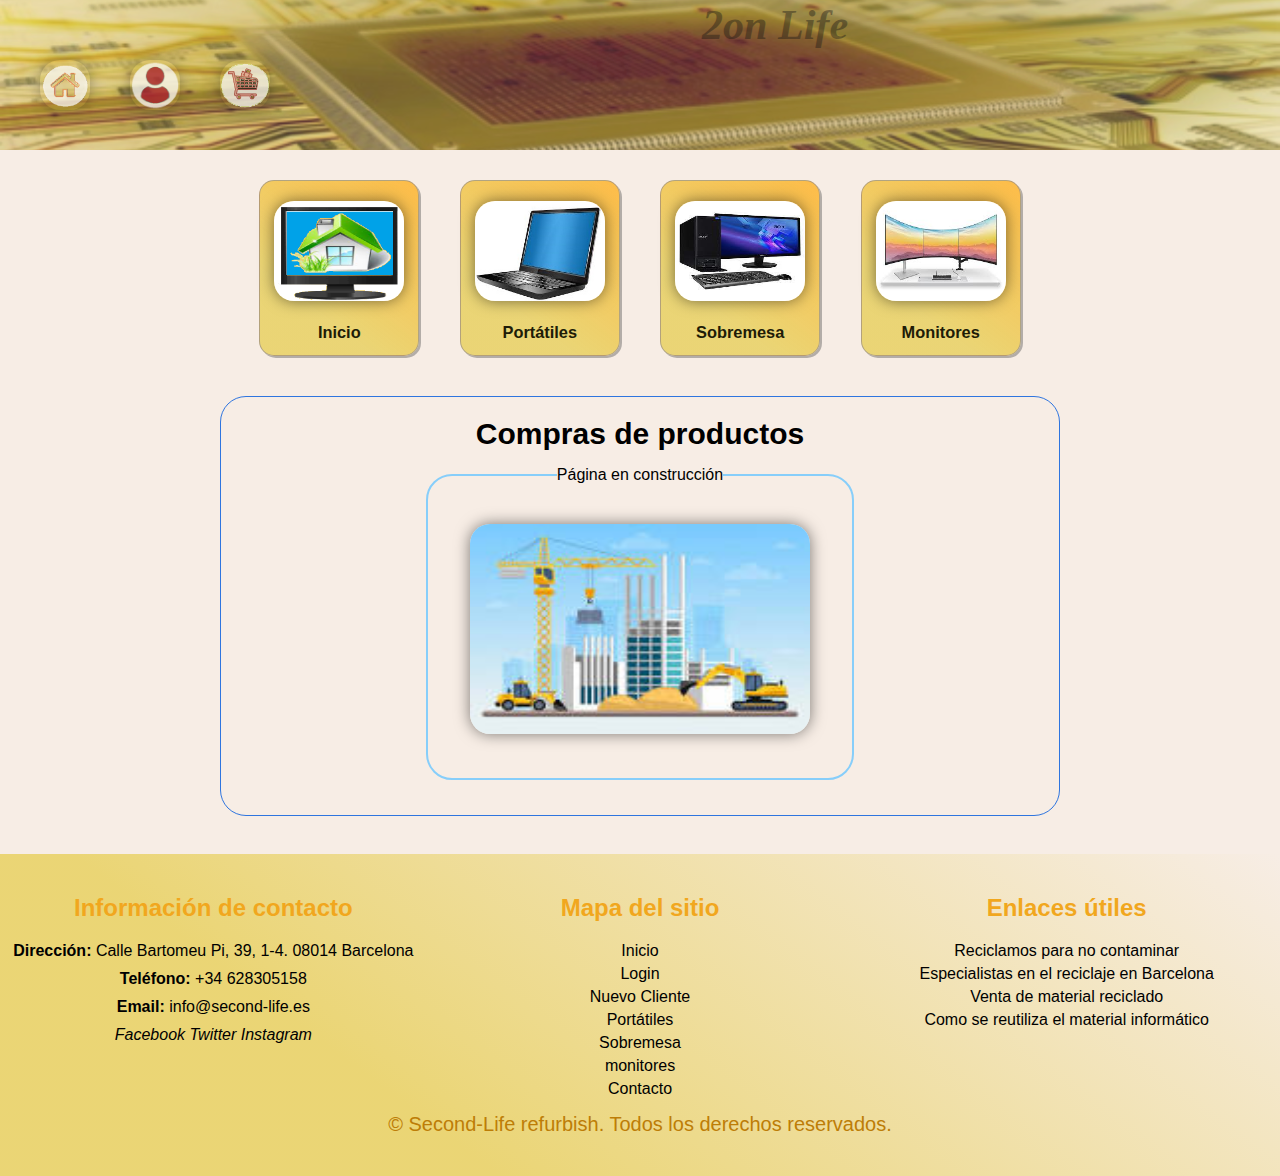
==== pages/card.html @ 74654b56 "Primer commit" ====
<!DOCTYPE html>
<html lang="es">
<head>
	<meta charset="UTF-8">
	<meta name="viewport" content="width=device-width, initial-scale=1.0">
	<meta name="author" content="Juan Guillen">
	<meta name="description" content="Reacondicionamiento de ordenadores y monitores">
	<meta name="keywords" content="reacondicionado, html, ofertas, equipos,
     informatica, portatil, portatiles, sobremesa, monitores, gamers, refurbish">
	<title>Reacondicionamiento de equipos informáticos</title>
	
    <link rel="stylesheet" type="text/css" href="../css/styles.css">
    
    <!-- Google Fonts: Quicksand, Roboto -->
    <link rel="preconnect" href="https://fonts.googleapis.com">
    <link rel="preconnect" href="https://fonts.gstatic.com" crossorigin>
    <link href="https://fonts.googleapis.com/css2?family=M+PLUS+Rounded+1c:wght@500&family=Quicksand:wght@500&family=Roboto:wght@100&display=swap" rel="stylesheet">

	<link rel="icon" href="../img/icon.png">
    <script src="../js/app.js"></script>
</head>
<body>
    <header>
        <a href="../index.html">
            <img class="imglogin" src="../img/inicioT.png" alt="foto Inicio">
        </a>
        <a href="./login.html">
            <img class="imglogin" src="../img/loginT.png" alt="foto login">
        </a>
        <a href="./Card.html">
            <img class="imglogin" src="../img/carrito.png" alt="foto carrito">
        </a>
        <div class="center"><h3 id="circle">2on Life</h3></div>
     
        <!-- <img class="imgh" src="./img/productos.png" alt="foto logo">      
        <h1 class="letrasandh"></h1>
        <h4>Las mejores ofertas del mercado y garantizados durante dos años!</h4> -->
     </header>
    <main>
        <nav>
            <ul>
                <li>
                    <a href="../index.html">
                        <img src="../img/monitor-home.png" alt="foto inicio">
                        <h3>Inicio</h3>
                    </a>
                </li>
                <li>
                    <a href="./laptops.html">
                        <img src="../img/laptop.jpeg" alt="foto portatil">
                        <h3>Portátiles</h3>
                    </a>
                </li>
                <li>
                    <a href="./desktops.html">
                        <img src="../img/desktop.jpeg" alt="foto Sobremesa">
                        <h3>Sobremesa</h3>
                    </a>
                </li>
                <li>
                    <a href="./Monitors.html">
                        <img src="../img/monitor.jpg" alt="foto Monitores">
                        <h3>Monitores</h3>
                    </a>
                </li>                                               
            </ul>
        </nav>
 
        <div class="container_inicio">
            <div class="centrar">
                <h1>Compras de productos</h1>
            </div>
            <div>
                <form>
                    <fieldset class="centrar">
                        <legend>Página en construcción</legend>              
                        <img src="../img/construccion.jpg" alt="foto construccion"
                        onclick="listarclientes()">
                    </fieldset>
                    <p id="inyect"></p>
                </form>    
            </div>   
        </div><br>        
    </main>

    <footer>
        <div class="footer-content">
            <div class="contact-info">
                <h3>Información de contacto</h3>
                <p><strong>Dirección:</strong> Calle Bartomeu Pi, 39, 1-4. 08014 Barcelona</p>
                <p><strong>Teléfono:</strong> +34 628305158</p>
                <p><strong>Email:</strong> info@second-life.es</p>
                <div>
                    <a href="https://www.facebook.com/?locale=es_ES" target="_blank"><i> Facebook</i></a>
                    <a href="https://twitter.com/?lang=es" target="_blank"><i> Twitter</i></a>
                    <a href="https://www.instagram.com/" target="_blank"><i> Instagram</i></a>
                </div>
            </div>

            <div>
                <h3>Mapa del sitio</h3>
                <ul>
                    <li><a href="../index.html">Inicio</a></li>
                    <li><a href="./login.html">Login</a></li>
                    <li><a href="./nuevoCliente.html">Nuevo Cliente</a></li>
                    <li><a href="./laptops.html">Portátiles</a></li>
                    <li><a href="./desktops.html">Sobremesa</a></li>
                    <li><a href="./Monitors.html">monitores</a></li>
                    <li><a href="./contacto.html">Contacto</a></li>
                    <!-- <a href="mailto:info@gmail.com">Enviar mail.</a> -->
                </ul>
            </div>
            
            <div>
                <h3>Enlaces útiles</h3>
                <ul>
                    <li><a href="https://anobium.es/blog/reciclaje-material-informatico" target="_blank">Reciclamos para no contaminar</a></li>
                    <li><a href="https://natura-activa.com/reciclaje-de-ordenadores-y-material-informatico-en-barcelona/" target="_blank">Especialistas en el reciclaje en Barcelona</a></li>
                    <li><a href="https://www.recicla.me/site/categoria_residuo.aspx?ID=15" target="_blank">Venta de material reciclado</a></li>
                    <li><a href="https://fece.org/blog/2022/03/30/como-se-reutilizan-los-residuos-informaticos/" target="_blank">Como se reutiliza el material informático</a></li>
                </ul>
            </div>                   
        </div>
        <div class="footer-bottom">
            <p>&copy; Second-Life refurbish. Todos los derechos reservados.</p>
        </div>                 
    </footer>        
</body>
</html>
---- css/styles.css ----
:root {
    --fondo-logo: rgb(247, 237, 229);
    --headerh: 150px;
    --fontsegoe: 'Segoe UI', Tahoma, Geneva, Verdana, sans-serif; 
    }

    *{
        margin: 0 auto;
        padding:0;
        box-sizing: border-box;
    }
    
    
    body{
        background-color: var(--fondo-logo);
        display:block;
        margin:0;
        padding:0;
        font-family: var(--fontsegoe);
    }

    header h1, header h3{
        text-align:center;
        width: auto;
        background-color: transparent;
        justify-content:right;/*centraje horizontal en el navegador*/
        font-family: Matura MT Script Capitals, Freestyle Script;
        font-size:28;
        font-style: italic;
        /*position: static;*/
        word-wrap: break-word;
        opacity: 0.4;
     }

     header h2 {
        color:aliceblue;
        background-color: black;
        font-family: 'Roboto', sans-serif;;
        font-size: 32px;
        font-weight: 900;
        text-align: center;
        justify-content: center;
     } 

    header h4{
        font-family: Verdana, Geneva, Tahoma, sans-serif;
        font-size: 20px;
        font-weight:400;
        color:rgba(221, 201, 212, 0.9);
        text-align: justify;
        justify-content: center;
        text-align: center;
        text-shadow: 3px 2px rgba(7, 7, 2, 0.72);
        opacity:1;
        margin-right: 151px;
    }

     header {
        /*display:block;*/
        opacity: 0.9;
        background-color: var(--fondo-logo);
        font-family: 'Roboto', sans-serif;
        font-size: 36px;
        font-weight: 700;
        width: auto;
        height: var(--headerh); 
        /* background-image: url("../img/board_1200-150.png"); */
        background-image: url("../img/board-650x150.png");
        text-align: center;
        background-size: cover;
        background-position: center;
        position:relative;
        background-blend-mode:exclusion;/*mezcla el fondo con el color de fondo*/
        justify-content: center;/*centraje horizontal en el navegador*/     
    }

    header p {
        text-align: center;
    }

    .himgbox{
        width: auto;
        height: 170px;

    }

    li p{
        font-family: var(--fontsegoe);
        font-size: 14px;
    }

    li {text-decoration: none;
        list-style: none;
        text-align: center;
    }

    .container{
        align-items:center;/* centro vertical*/
        /*display: inline-block;*/
        float:left;
        justify-content:left;/*requiere flex*/
        background-color: black; 
        margin: 0 auto; 
        padding: 0; 
        width: auto;
        height: var(--headerh); 
      }


    .letra{font-family:'Trebuchet MS', 'Lucida Sans Unicode', 'Lucida Grande', 'Lucida Sans', Arial, sans-serif;

    }

    .letrarobo{
        font-family: 'Roboto', sans-serif;
        text-align: center;
        font-size: 36px;
        font-weight: bolder;
        color:black;
        width:auto;
        padding: 0;
        margin:0;
        text-shadow: 2px 2px rgba(190, 201, 42, 0.34);
        justify-content: center;/*centraje horizontal en el navegador*/
       
    }

    .letraroboh{
        font-family: 'Roboto', sans-serif;
        text-align: center;
        font-size: 60px;
        font-weight:900;
        color:green;
        width:auto;
        padding: 0;
        margin:0;
        text-shadow: 3px 2px rgba(7, 7, 2, 0.72);
        justify-content: center;/*centraje horizontal en el navegador*/
        
    }

    .letrasandh{
        text-align: center;
        font-family: 'Quicksand', sans-serif;
        font-size: 60px;
        font-weight:900;
        color:lightgreen;
        width:auto;
        padding: 0;
        margin:0;
        text-shadow: 3px 2px rgba(7, 7, 2, 0.72);
        opacity:1;
        justify-content: center;
        vertical-align:middle;
        top:50%;
        margin-right: 151px;
    }
    .letrasand{
        font-family: 'Quicksand', sans-serif;

    }
 
    footer {
        background-color: var(--fondo-logo);
        padding: 40px 0;
        text-align: center;
        color:black;
        margin-top: 10px;
/*      background-image: linear-gradient(217deg, rgba(255, 166, 0, 0.685),
        rgba(223, 191, 14, 0.521) 70.71%); */
        background-image: linear-gradient(217deg, rgba(247, 237, 229, 0.685),
        rgba(223, 191, 14, 0.521) 70.71%); 
        }

    .footer-content {
        display: flex;
        /*flex-wrap: wrap;*/
        justify-content:space-between;
        /*max-width: 1900px;*/
        width: 100%;
        margin: 0 auto;
    }
    
    .footer-content > div {
        flex:1;/*content=397 1=permite que todos los items flexibles tengan el mismo tamaño, regardless de su contenido*/
        margin: 0 10px; /* Espacio entre las columnas */
        text-align: center; 
        }

    .footer-content h3 {
        color: rgb(241, 167, 30);
        font-size: 24px;
        margin-bottom: 20px;
    }
    
    .contact-info p {
        margin-bottom: 10px;
    }
    
    footer a {text-decoration: none;
         color:black;
    }
    
    footer a:hover {
        text-decoration: underline;    
        color: rgb(136, 136, 136)}
    
    footer li { margin-bottom: 5px;
        list-style-type: none;
    }
    
    .footer-bottom p {
        float:none;
        color: #bd7d07;
        font-size: 20px;
        margin-top: 10px;
    }
    
    
    footer h4{margin:0 auto;
        background-color: var(--fondo-logo);
        color:black;
    }
    
    nav {color:aliceblue;    
        justify-content: space-between;
        /*height: auto;
        max-width: auto;*/
     } 
    
     nav ul {
        list-style-type: none; 
        list-style: none;
        /*display:flex;*/ /*se distribuye auto*/ 
        display:inline-block;/* si no cabe , se alinea debajo */
        /*margin:0;*/
        padding:0;
        /*display:flex;*/
        justify-content: space-between;/* los deja en la misma linea*/
    }

    nav ul.menu {
        display:inline-block;
        flex-wrap: wrap;
        justify-content: center;    
        align-items: center;
    }
    
    nav ul li {
        margin: 0 auto;
        margin-left: 18px;/*36px. no deja margen derecho*/
        margin-right: 18px;
        display:inline-block;/*es responsive y se ponen debajo*/
        /* text-align: right; */
        /*padding-inline: 18px;*//* no afecta*/
        padding:30px 0px;/*24px*/
        /*justify-content: space-between;*/
        }


    nav ul li a {
        display:block;/* todos igual width*/
        text-decoration: none; /* elimina el subrayado*/
        color:rgba(32, 28, 7, 1);
        background-color: var(--fondo-logo);
        justify-content: space-between;
        text-align: center;
        padding: 10px 0; /* hacemos un rellena en altura de 10 y de 0 en ambos lados */
        line-height: 26px;
        width:160px;
        font-family: Verdana, Geneva, Tahoma, sans-serif;
        font-size:14px;
        font-weight: 400;
        border: 1px solid rgba(143, 135, 135, 0.637);
        border-radius: 15px;
        box-shadow: 2px 2px rgba(77, 77, 77, 0.4);
        background: linear-gradient(217deg, rgba(255, 166, 0, 0.685),
         rgba(223, 191, 14, 0.521) 70.71%);
    }

    nav ul li a:hover{
        color:aliceblue;
        background-color: darkorange;
    }
 
    nav ul li a:active{transform: translate(3px,3px);}

    .activo{/*para dejar el menu marcado*/
        color:rgb(241, 255, 240);
        background-color: rgb(110, 110, 110);
    }

    nav ul li a img {
        border-radius: 20px;
        box-shadow: 0 0 15px rgba(0, 0, 0, 0.5);
        width: 130px;
        height: 100px;
        margin:10px 12px;
    }

    main {
        text-align: center;
        max-width: 1000px; 
        width:auto; 
        margin:auto; /*se ajusta al ancho y se actualiza según ampliamos o reducimos*/
    }

    main h1{   
        font-size: 30px;
    }

    main p{
        font-size: 20px;
        text-align: center;
    }

    .mainothers {
        text-align: center;
        max-width: 870px; 
        width:auto; 
        margin:auto; /*se ajusta al ancho y se actualiza según ampliamos o reducimos*/
    }

    .mainothers h1{   
        font-size: 30px;
    }

    .mainothers p{
        font-size: 20px;
        text-align: center;
    }

    .imgh{
        float:left;
        display: block;
        opacity: 0.3;
        box-shadow: 0 0 15px rgba(0, 0, 0, 0.5);
        height: var(--headerh); 
        width:auto;
        position: static; 
        margin:0 auto;
        padding:0;
        justify-content: center;
        border-radius: 0;
    }
    
    .imglogin{
        float:left;
        opacity: 0.72;
        border-radius: 20px;
        box-shadow: 0 0 15px rgba(0, 0, 0, 0.5);
        width: 50px;
        height: 50px;
        margin-right: 0px;
        margin-top: 60px;
        margin-left: 40px;
        text-align: left;
        cursor: pointer;
    }

    .imglogin:hover{
        opacity: 1;
       
    }

    .inglogin:active{
         transform: translate(3px 3px);
    }

    img {
        border-radius: 20px;
        box-shadow: 0 0 15px rgba(0, 0, 0, 0.5);
        width: 340px;
        height: 210px;
        margin:10px 12px;
    }

 /*    img:hover {
        transform: translate(3px 3px);
    } */

    .imgbox{
        /*display:flex;*/
        display:inline-flex;
        border-radius:15px;
        margin: 15px auto;
        margin-left: 50px; /*imprescindible para que no queden pegados*/
        margin-right: 50px;/* pendiente ver como eliminar los margin y se siga centrando*/
        overflow:hidden;
        /*align-items: center;*/
    }

    .imgbox img{
        /*margin: 5px auto;*/
        border-radius: 20px;
        box-shadow: 0 0 15px rgba(0, 0, 0, 0.5);
        width: 340px;
        height: 210px;
        margin:10px 12px;
    }

    .imgbox:hover{
        transform: scale(1.1);
    }

    .vertical-center {
        margin: 0;
        position: absolute;
        top: 50%;
        -ms-transform: translateY(-50%);
        transform: translateY(-50%);
    }

    .centerxy {
        display: flex;
        justify-content: center;
        align-items: center;
      }

    .center{
        display: grid;
        place-items: center;
    }


    .centrar {
        text-align: center;
        margin: auto;
    }

    .justify{
        text-align: justify;
    }

    .spacebetw {/*one in top left and the other in top right*/
        display: flex;/*or flexbox. space-evenly center spaces in all*/
        justify-content: space-between; /* Can be changed in the live sample */
      }

    @media screen and (max-width: 818px){
        img, .imgbox img{
            width: 250px;
            height: 170px;
        }
        header h4{font-size: 14px;}
        .letrasandh{font-size: 30px;}
    }
    @media screen and (max-width: 640px){
        img, .imgbox img{
            width: 200px;
            height: 125px;
        }
        header h4{font-size: 12px;margin-right: 70px;}
        .letrasandh{font-size: 22px;margin-right: 70px;}
    }
    @media screen and (max-width: 540px){
        img, .imgbox img{
            width: 170px;
            height: 105px;
        }
        header h4{font-size: 12px;margin-right: 70px;}
        .letrasandh{font-size: 22px;margin-right: 70px;}
    }    
    @media screen and (max-width: 480px){
        img, .imgbox img{
            width: 150px;
            height: 85px;
        }
        header h4{font-size: 12px;margin-right: 70px;}
        .letrasandh{font-size: 22px;margin-right: 70px;}
    }

    @media screen and (max-width: 440px){
        img .imgbox img{
            width: 90px;
            height: 55px;
        } 
        header h4{font-size: 12px;margin-right: 30px;}
        .letrasandh{font-size: 15px;margin-right: 30px;}
    }

    @media screen and (max-width: 380px){
        img .imgbox img{
            margin-left:0;
            margin-right: 0;
            width: 65x;
            height: 35px;
        }
    }

    @media screen and (max-width: 275px){
        img .imgbox img{
                margin-left:0;
                margin-right: 0;
                width: 40px;
                height: 25px;
        }
    }         
        
    .footer-content > div {
            margin: 0 0; /* Espacio entre las columnas */
    }    
    
    .gimg{/*grupo de imagenes*/
        width: 195px;
        height: 195px;
        margin: 10px;
    }

    form{
        background-color: var(--fondo-logo);
        padding: 15px 15px;
        width:fit-content;/* se ajusta */
    }
    
/*     form input {border-radius: 15px; padding:6px; margin-bottom: 5px;
        margin-left: 20px; text-align: left;margin-right: 20px;
        border:1px solid rgb(102, 102, 102)}
 */ 
    input::placeholder{color:rgb(180,180,180)}

    input[type="radio"]{width:auto;height:auto;padding:0;
         margin:6px 4px 6px 20px;}

    input[type="checkbox"]{width:auto;height:auto;padding:0;
         margin:6px 4px 6px 34px;}
   

    fieldset{
        border-radius: 26px;
        border:2px solid lightskyblue;
        padding: 30px 30px;
        margin: auto;
        text-align: left;
        min-width: 80px;
        }

     .container_inicio{max-width: 840px;
            margin: 10px auto;
            position: relative;
            width: 100%;  
            height: auto;
            border: 1px solid #2f75df;
            border-radius: 26px;   
            padding: 20px 20px 20px 20px; 
            /*background-color: #f5eee1;*/
            text-align: justify;
            /*min-width: 80px;*/
        }

     .formcontainer{
            display:flexbox;
            align-items: center;
            margin-bottom: 5px;
            align-items: center;
            margin:0 auto;
        }
    

    .fieldblack{border:2px solid rgb(53, 53, 53);}
    .fcontainer{
        display:flex;
        border:2px solid rgb(95, 95, 95);
    }

    .fieldred{border: 2px solid red;}
    .fieldorange{border: 2px solid orange;}
    
    legend{color:black;}
    
    label{display:inline-flex;
        color:black;
        width: 80px;/*Variar*/
        font-weight: bold;}/* inline-block*/
    
    .label1{width:70px;margin-left: 0;margin-right: 6px;}
    .label2{width:90px;margin-left: 10px;}

    .lblchk{width:auto;}
    
    form textarea {width: 100%; height: 150px; padding: 12px 20px; border-radius: 15px;
        box-sizing: border-box; border: 2px solid #ccc;resize:none;}
    
    button{/*requiere container display:flex*/
        border-radius:15px;  
        display:inline-block; /* Permite el centraje en la misma linea*/
        margin-left: 50px; /*imprescindible para que no queden pegados*/
        margin-right: 50px;/* pendiente ver como eliminar los margin y se siga centrando*/
        margin-top: 6px; /* separacion cuando se situan uno debajo el otro.*/
        margin-bottom: 6px;
        line-height: 26px;
        background-color: bisque;
        color:black;       
        border:2px solid green;
        text-align: center;
        min-width:160px;
        /*justify-content:space-between;/*centra el texto*/
        /*margin: 0 auto; */ /*imprescindible para que se centre con flex.*/
        /*eliminar margin 0 auto para que se centre con inline-block.*/
        padding: 4px 14px;/*y x*/
        font-size: 16px;
        cursor: pointer;
        /*align-items:center;*/
        box-shadow: 3px 4px rgba(77, 77, 77, 0.4);
    }

    /*Ejemplo para llamar a otra página:*/
    /*<button type="button" onclick="location.href='https://www.facebook.com'">Ir a facebook</button>*/
    /*<button type="button" onclick="location.href='../index.html'">página de inicio</button>*/
    
    button:hover{
        color:bisque;
        background-color: #4CAF50;
    }

    button:active{
        transform: translate(3px,3px);
    }

    .btnbl {
        background-color: white;
        color: black;
        border: 2px solid #0d1ad8;
    }

    .btnbl:hover {
        background-color: #0d1ad8;
        color: bisque;
    }

    .btnrd {
        background-color: bisque;
        color: black;
        border: 2px solid red;
    }

    .btnrd:hover {
        background-color: red;
        color: bisque;
    }

    select{border-radius:15px;margin-bottom:10;border:1px inset rgb(104, 103, 103);width:184px;padding:6px;margin-left: 20px;}/*no hace caso del padding*/
 

/*form y controles*/
form input[type="submit"],
form input[type="reset"] {
    width: 100px;
    padding: 10px;
    display: inline-block;
    border:2px solid green;
    border-radius: 15px;
    background-color:bisque;
    color: black;
    margin: 10px auto;
    margin-right: 50px;
    margin-left: 50px;
    font-size: 15px;
    box-shadow: 2px 2px 0 rgba(0, 0, 0, 0.2);
    transition: background-color 0.3s ease, transform 0.3s ease, box-shadow 0.3s ease; 

}

form input[type="reset"] {
    border: 2px solid red;
    background-color: bisque;
    color: black;
}

form input[type="submit"]:hover{background-color: #4CAF50}
form input[type="reset"]:hover {background-color: red;}

form input[type="submit"]:active,
form input[type="reset"]:active {
    transform: translate(4px, 4px);
    box-shadow: none;}

form label {
    width: 82px;/* cambiar para ajustar*/
    font-weight:500;/* bold;*/
    display: inline-block;
    margin: 5px;
}

form input[type="text"],
form input[type="email"],
form select,
form textarea,
form input[type="password"] {
    width: 200px;
    padding: 5px;
    display: inline-block;
    border: 1px solid grey;
    border-radius: 15px;
    background-color: rgb(247, 247, 239);
    margin-right: 20px;
    margin-bottom: 5px;
}

form textarea {
    width: 94%;
    height: 200px;
    padding: 15px;
    margin: 20px;
    resize: none;
}

form input[type="radio"] {
    width: 20px;
    display: inline-block;
    background-color: rgb(247, 247, 239);
    margin-bottom: 5px;
}

form input[type="checkbox"] {
    width: 20px;
    display: inline-block;
    margin-bottom: 5px;
}



/*     footer h4{
        background-color: white;
        color: black;
        font-family: sans-serif;
        font-size: 14px;
        text-align: center;
        padding: 26px;   
    } */

    .hifrm{
        /*height:160px;*/
        /*width:auto;*//*100%;*/
        margin: 0;
        
    }

    .fifrm{
        height: 170px;
        width:100%;

    }

    .gallery {
        display: grid;
        grid-template-columns: repeat(auto-fit, minmax(200px, 1fr));
        gap: 20px;
        padding: 20px;
        max-width: 1200px;
        margin: auto;
      }
      
      .gallery article {
        background-color: var(--fondo-logo);
        padding: 10px;
        text-align: center;
      }
      
      .gallery img {
        width: 250px;
        height: 160px;
        margin-bottom: 10px;
      }
      
      .gallery p {
        margin-top: 10px;
        font-weight: bold;
      }

      .gallery article:hover {
        transform: scale(1.1);
        border: 1px solid black;    
        background-color: #d8d8d8;
      }
    
      .newsletter form {
        display: flex;
        align-items: center;
        justify-content: center;
        margin: 20px auto;
    }
    
/* clases para inyectar */
/*listado:*/
.client{
    margin: auto;
    margin-top: 10px;
    margin-bottom: 10px;
    padding: 10px;
    width: 300px;
    height: auto;
    border-radius: 16px;
    border: 1px solid yellow;
    background-color: #f5dca9;   
}

    #circle span{
        position: absolute;
        font-family: Impact, Haettenschweiler, 'Arial Narrow Bold', sans-serif;
        height: 140px;
        font-size: 25px;
        width: 20px;
        text-align: center;
        transform-origin: bottom center;        
      }
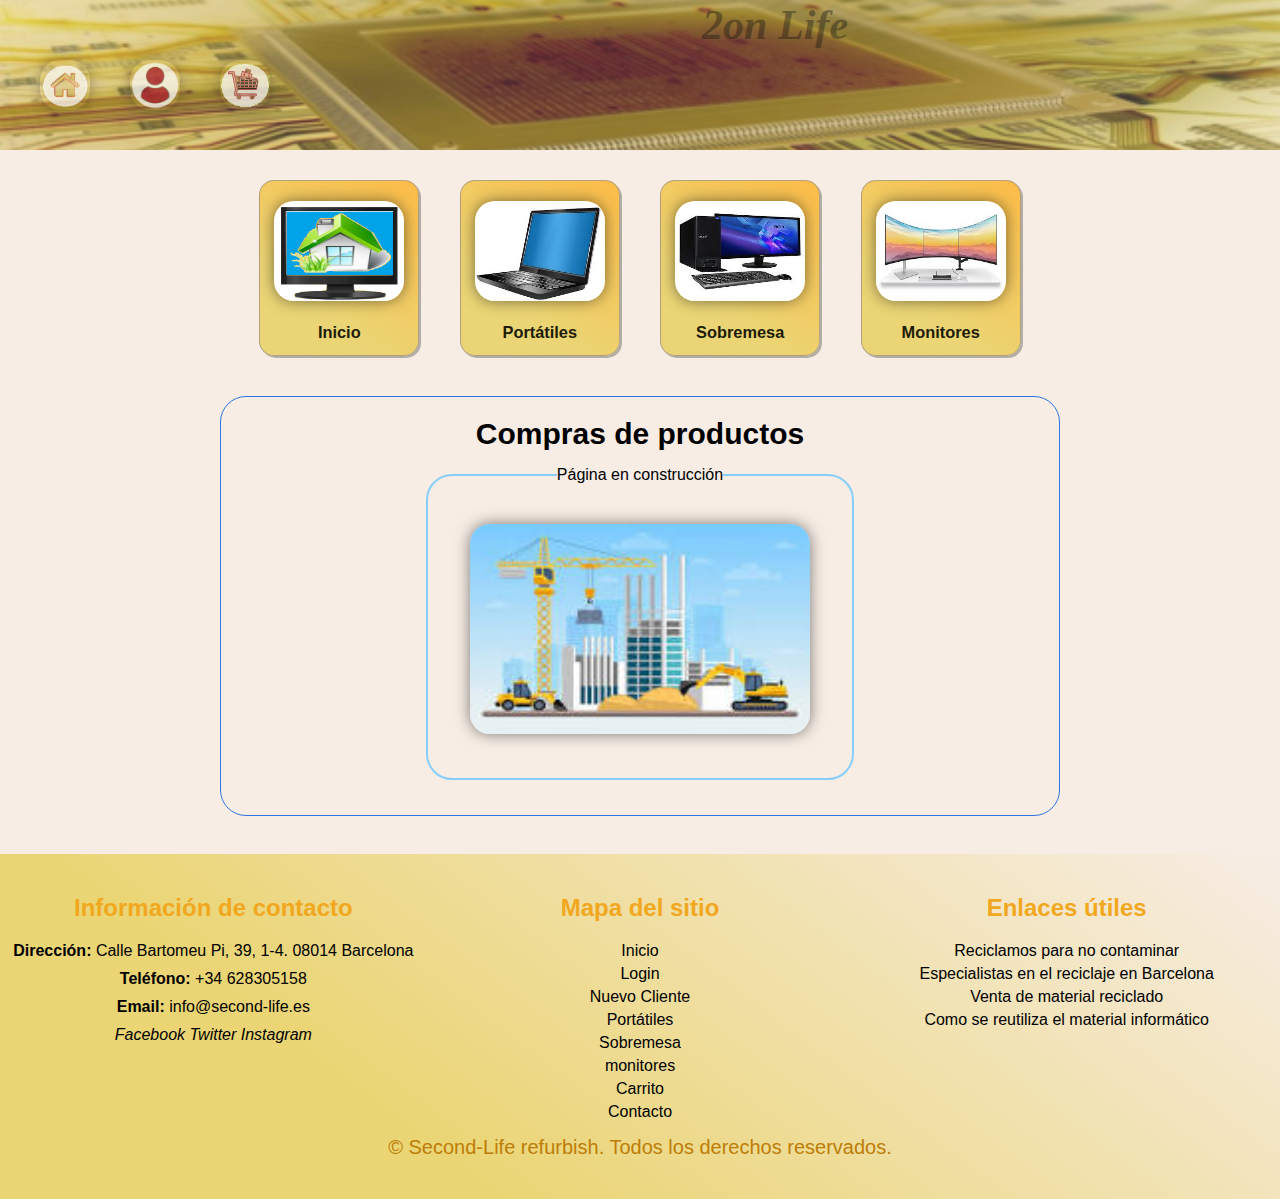
==== commit 1056ac68: "no encuentra la pagina cards.html" ====
--- a/pages/card.html
+++ b/pages/card.html
@@ -106,6 +106,7 @@
                     <li><a href="./laptops.html">Portátiles</a></li>
                     <li><a href="./desktops.html">Sobremesa</a></li>
                     <li><a href="./Monitors.html">monitores</a></li>
+                    <li><a href="./card.html">Carrito</a></li>
                     <li><a href="./contacto.html">Contacto</a></li>
                     <!-- <a href="mailto:info@gmail.com">Enviar mail.</a> -->
                 </ul>
--- a/css/styles.css
+++ b/css/styles.css
@@ -384,8 +384,8 @@
         display:inline-flex;
         border-radius:15px;
         margin: 15px auto;
-        margin-left: 50px; /*imprescindible para que no queden pegados*/
-        margin-right: 50px;/* pendiente ver como eliminar los margin y se siga centrando*/
+        margin-left: 20px; /*imprescindible para que no queden pegados*/
+        margin-right: 20px;/* pendiente ver como eliminar los margin y se siga centrando*/
         overflow:hidden;
         /*align-items: center;*/
     }
@@ -429,7 +429,7 @@
     }
 
     .justify{
-        text-align: justify;
+        text-align:justify;
     }
 
     .spacebetw {/*one in top left and the other in top right*/
@@ -547,6 +547,12 @@
             text-align: justify;
             /*min-width: 80px;*/
         }
+
+    .maxwidth{
+        max-width: 870px;
+        margin:10px auto;
+        padding:14px;
+    }
 
      .formcontainer{
             display:flexbox;
